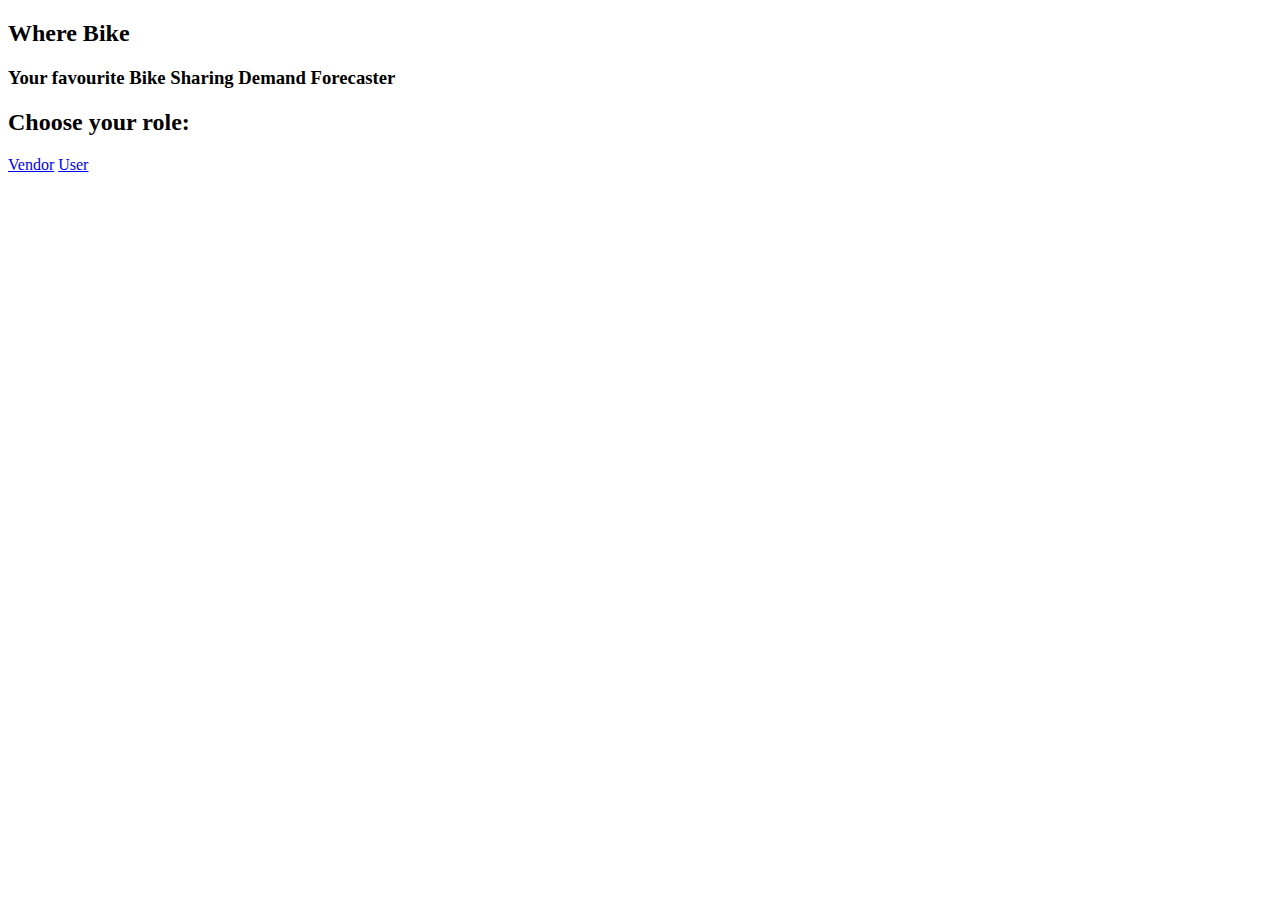
==== WhereBike/templates/index.html @ a99780ce "Initial App Development" ====
<!DOCTYPE html>
<html lang="en">
<head>
    <meta charset="UTF-8">
    <meta name="viewport" content="width=device-width, initial-scale=1.0">
    <title>Where Bike</title>
</head>
<body>
    <h2>Where Bike</h2>
    <h3>Your favourite Bike Sharing Demand Forecaster</h3>
    <h2>Choose your role:</h2>
    <a href="/vendor.html" class="button">Vendor</a>
    <a href="/user.html" class="button">User</a>
</body>
</html>
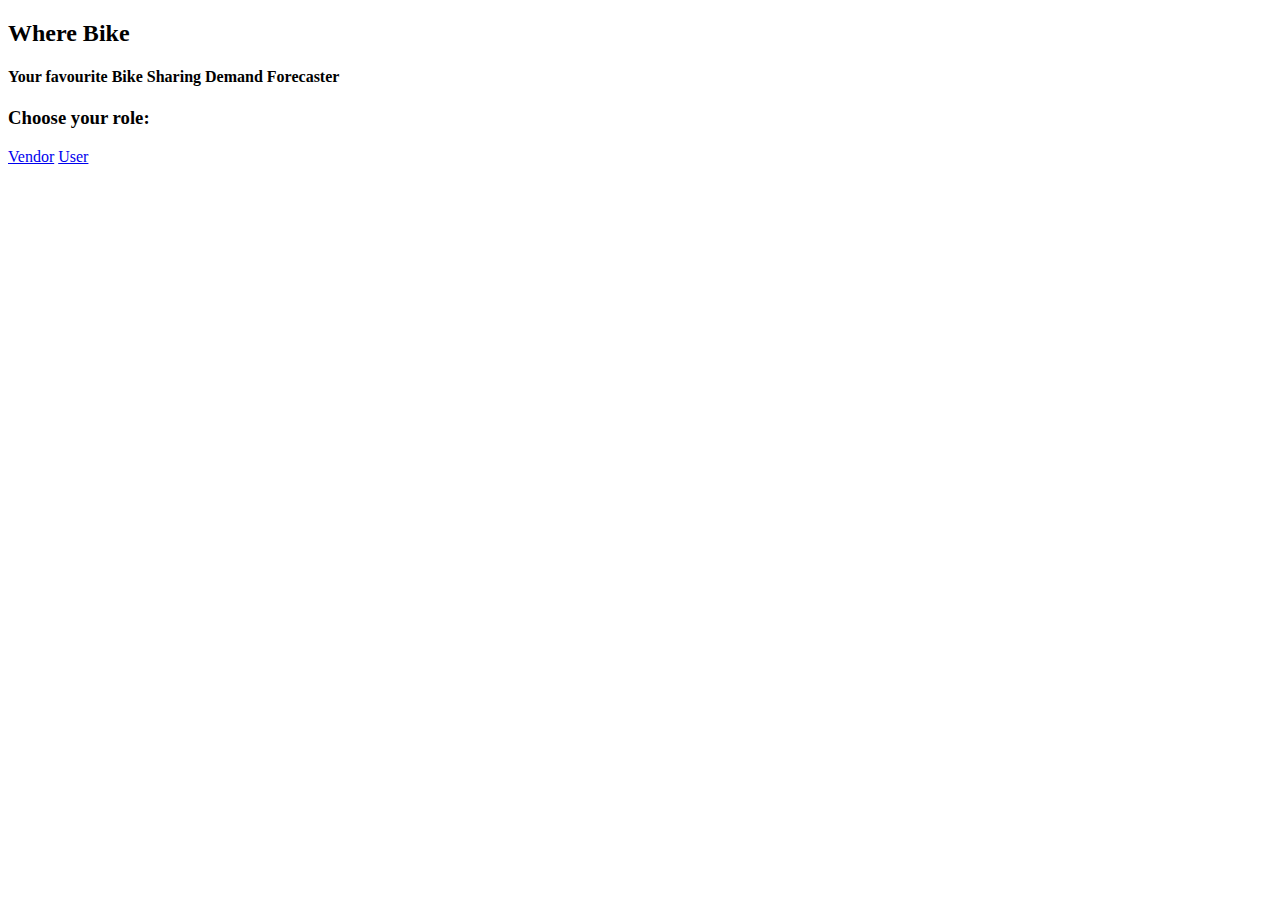
==== commit a002efc9: "Wrote HTML and CSS for Web App" ====
--- a/WhereBike/templates/index.html
+++ b/WhereBike/templates/index.html
@@ -4,12 +4,20 @@
     <meta charset="UTF-8">
     <meta name="viewport" content="width=device-width, initial-scale=1.0">
     <title>Where Bike</title>
+    <link rel="stylesheet" href="{{ url_for('static', filename='styles.css') }}">
+    <link rel="preconnect" href="https://fonts.googleapis.com">
+    <link rel="preconnect" href="https://fonts.gstatic.com" crossorigin>
+    <link href="https://fonts.googleapis.com/css2?family=Oxygen&display=swap" rel="stylesheet">
 </head>
 <body>
-    <h2>Where Bike</h2>
-    <h3>Your favourite Bike Sharing Demand Forecaster</h3>
-    <h2>Choose your role:</h2>
-    <a href="/vendor.html" class="button">Vendor</a>
-    <a href="/user.html" class="button">User</a>
+    <header>
+        <h2>Where Bike</h2>
+        <h4>Your favourite Bike Sharing Demand Forecaster</h3>
+        <h3 id="role_choose">Choose your role:</h2>
+    </header>    
+    <div class="button_container">
+        <a href="/vendor.html" class="button" id="vendor_button">Vendor</a>
+        <a href="/user.html" class="button"id="user_button">User</a>
+    </div>    
 </body>
 </html>
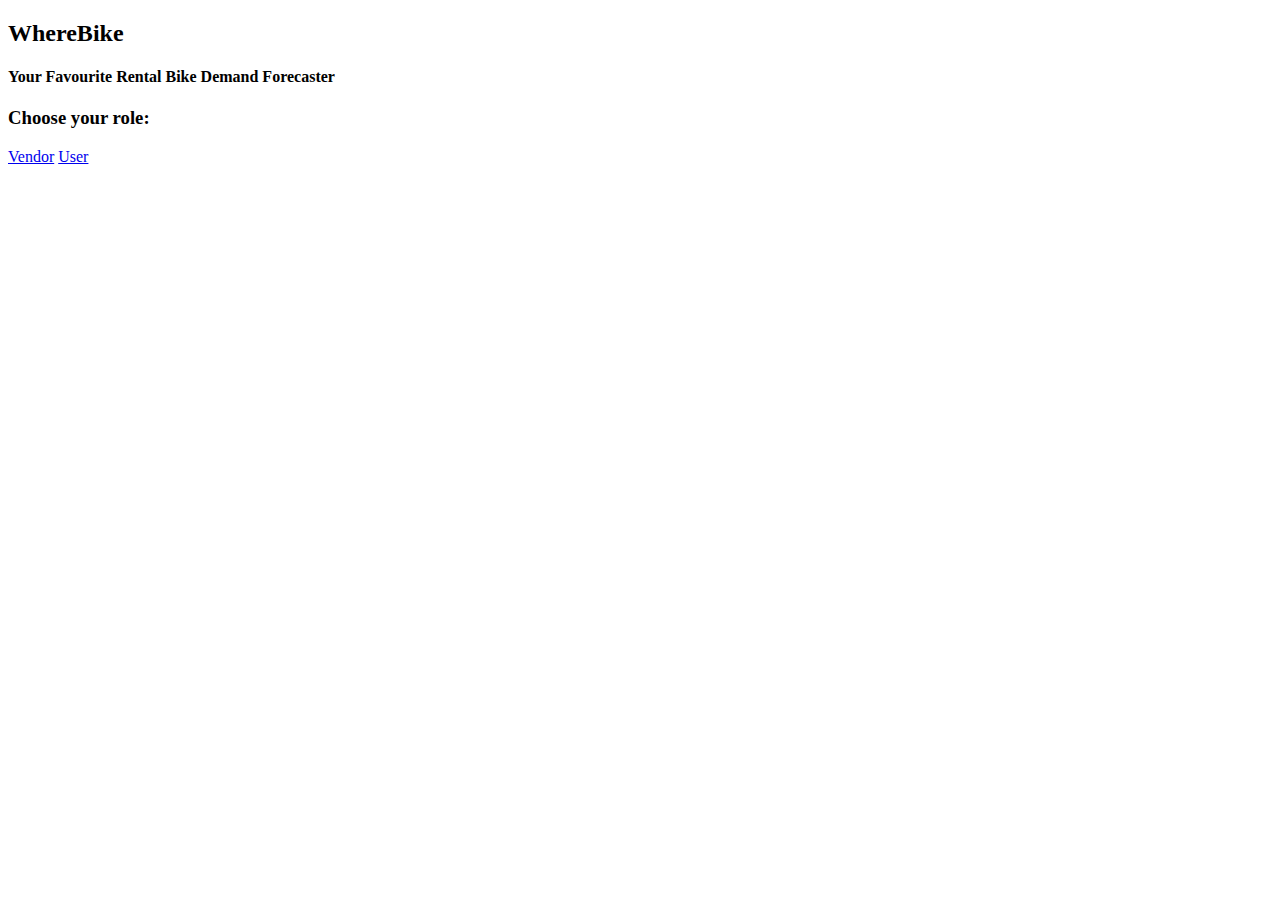
==== commit ff410faf: "Create Powerpoint Slides" ====
--- a/WhereBike/templates/index.html
+++ b/WhereBike/templates/index.html
@@ -3,7 +3,7 @@
 <head>
     <meta charset="UTF-8">
     <meta name="viewport" content="width=device-width, initial-scale=1.0">
-    <title>Where Bike</title>
+    <title>WhereBike Home</title>
     <link rel="stylesheet" href="{{ url_for('static', filename='styles.css') }}">
     <link rel="preconnect" href="https://fonts.googleapis.com">
     <link rel="preconnect" href="https://fonts.gstatic.com" crossorigin>
@@ -11,8 +11,8 @@
 </head>
 <body>
     <header>
-        <h2>Where Bike</h2>
-        <h4>Your favourite Bike Sharing Demand Forecaster</h3>
+        <h2>WhereBike</h2>
+        <h4>Your Favourite Rental Bike Demand Forecaster</h3>
         <h3 id="role_choose">Choose your role:</h2>
     </header>    
     <div class="button_container">
